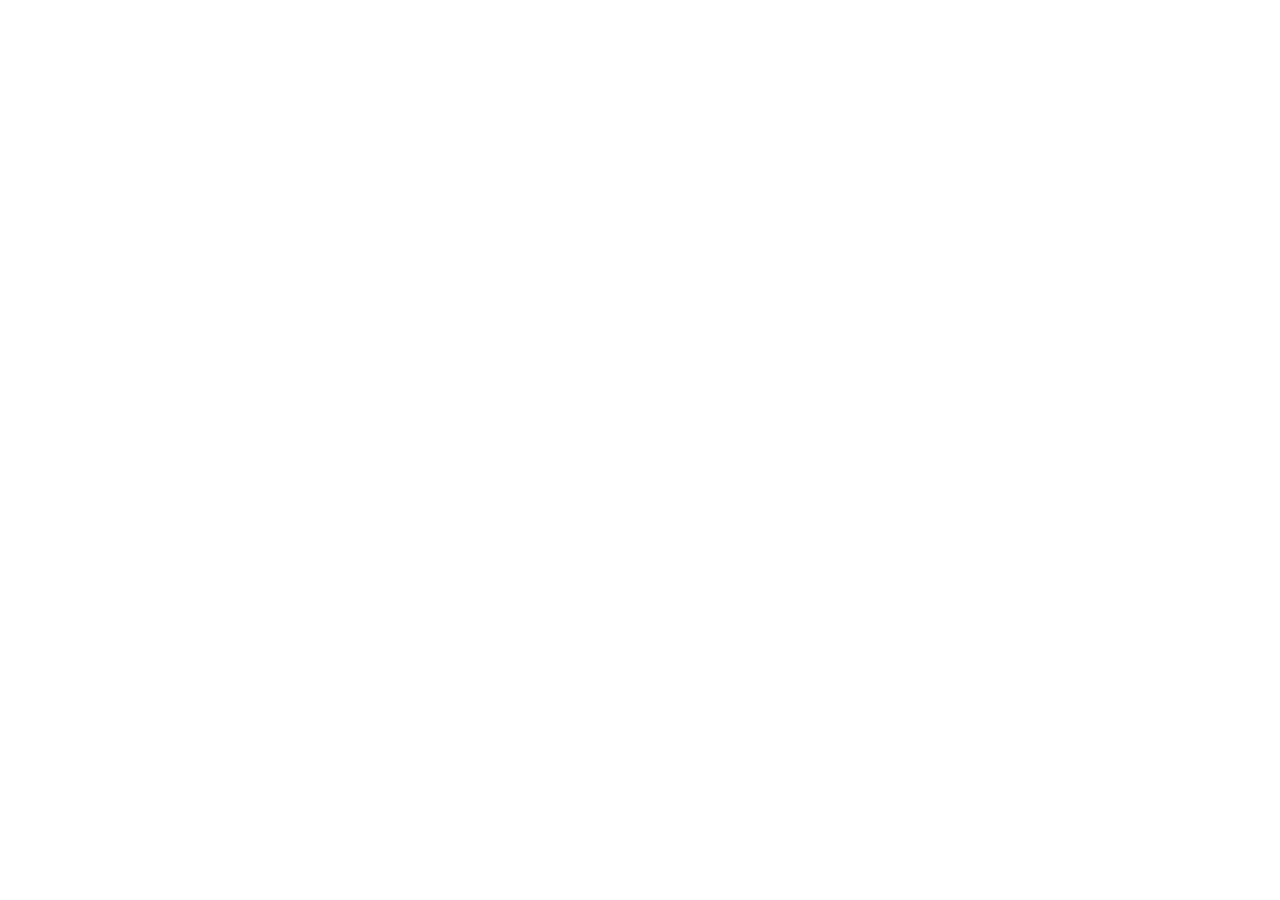
==== main.html @ ef275f05 "Proyecto Final 2" ====
<!DOCTYPE html>
<html lang="es">
    <head>
        <meta charset="UTF-8">
        <meta name="viewport" content="width=device-width, initial-scale=1.0">
        <title>Document</title>
    </head>
    <body>
    
    </body>
</html>
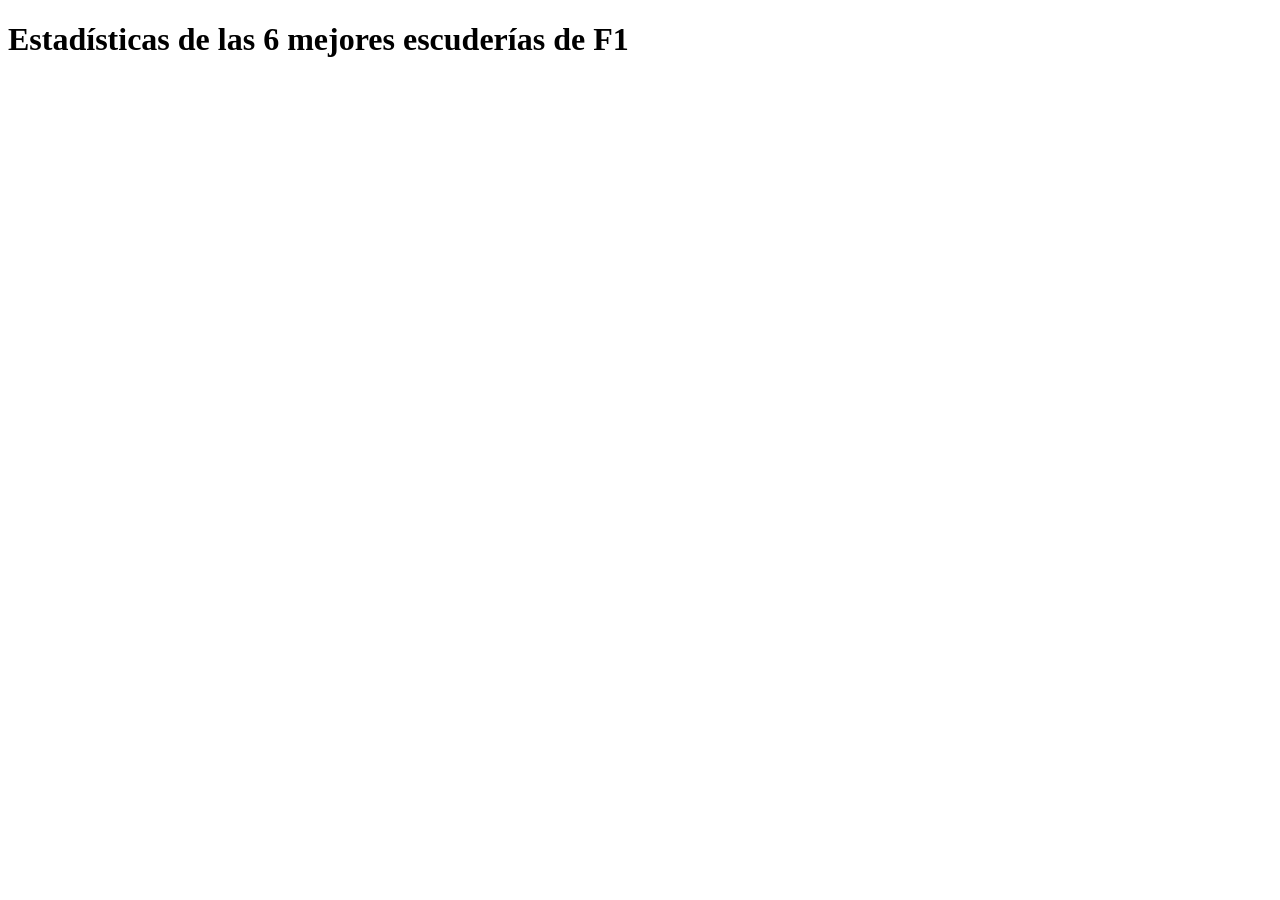
==== commit 86e9c63c: "Proyecto Final 2" ====
--- a/main.html
+++ b/main.html
@@ -3,9 +3,10 @@
     <head>
         <meta charset="UTF-8">
         <meta name="viewport" content="width=device-width, initial-scale=1.0">
-        <title>Document</title>
+        <title>Estadísticas F1</title>
     </head>
     <body>
+        <h1>Estadísticas de las 6 mejores escuderías de F1</h1>
     
     </body>
 </html>
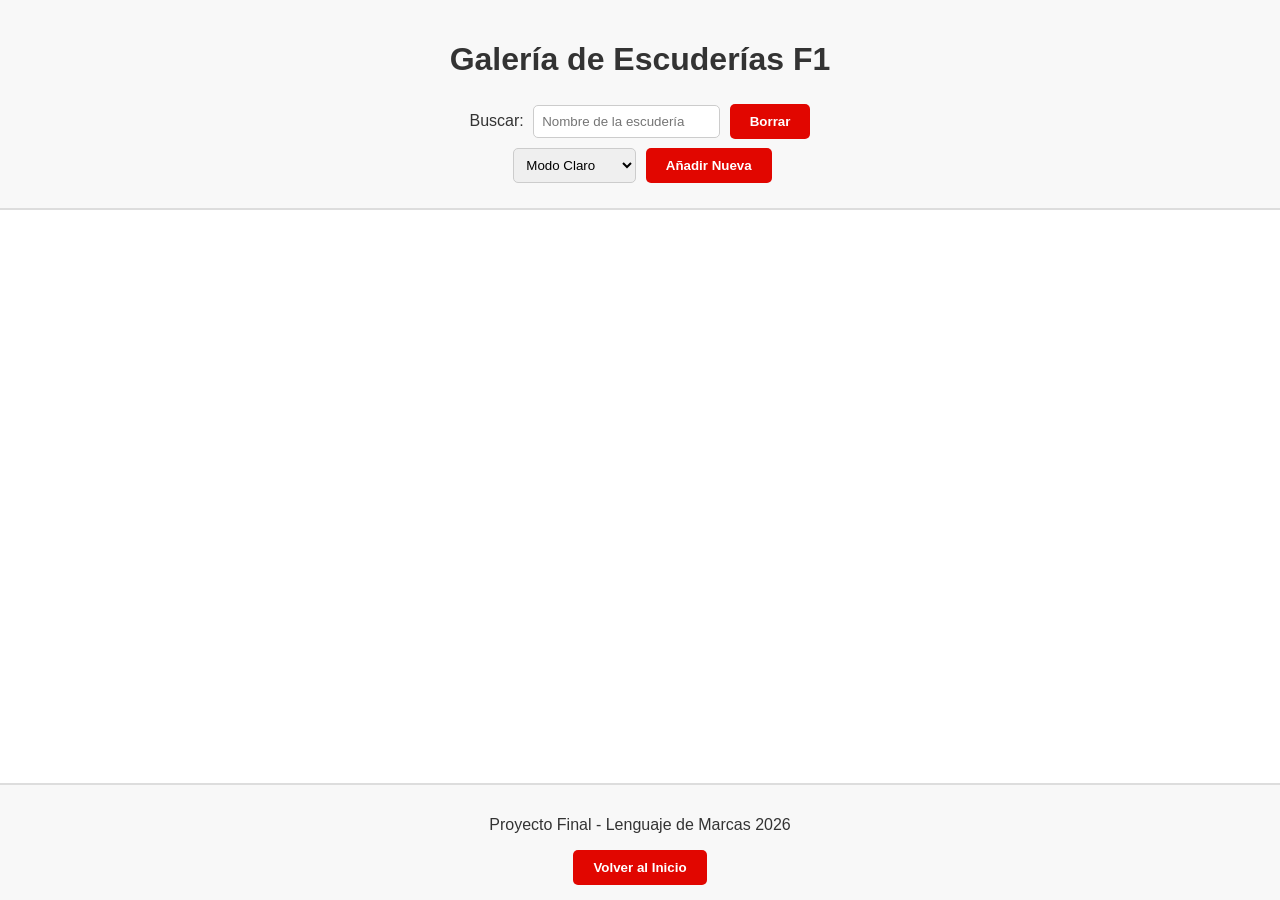
==== commit f4ba07be: "Proyecto Final 2" ====
--- a/main.html
+++ b/main.html
@@ -1,12 +1,58 @@
 <!DOCTYPE html>
 <html lang="es">
-    <head>
-        <meta charset="UTF-8">
-        <meta name="viewport" content="width=device-width, initial-scale=1.0">
-        <title>Estadísticas F1</title>
-    </head>
-    <body>
-        <h1>Estadísticas de las 6 mejores escuderías de F1</h1>
-    
-    </body>
+<head>
+    <meta charset="UTF-8">
+    <title>Estadísticas F1 - Mi galería</title>
+    <link rel="stylesheet" href="styles/style_main.css">
+    <script src="Scripts/scripts.js" defer></script>
+</head>
+<body class="modo-claro">
+    <div class="grid-layout">
+        <header class="header">
+            <h1>Galería de Escuderías F1</h1>
+            
+            <div class="controles">
+                <label>Buscar: </label>
+                <input type="text" id="buscarEscuderia" placeholder="Nombre de la escudería">
+                <button id="borrarBusqueda">Borrar</button>
+            </div>
+
+            <div class="opciones">
+                <select id="selectorTema">
+                    <option value="claro">Modo Claro</option>
+                    <option value="oscuro">Modo Oscuro</option>
+                    <option value="personalizado">Personalizado</option>
+                </select>
+                <button id="btnAbrirModalAdd">Añadir Nueva</button>
+            </div>
+        </header>
+
+        <main id="resultado" class="main-content"></main>
+
+        <footer class="footer">
+            <p>Proyecto Final - Lenguaje de Marcas 2026</p>
+            <button onclick="window.location.href='index.html'">Volver al Inicio</button>
+        </footer>
+    </div>
+
+    <dialog id="modalEscuderia">
+        <h2 id="modalTitulo">Nombre</h2>
+        <img id="modalImagen" src="" style="width:100%; border-radius: 5px;">
+        <hr>
+        <p><strong>Descripción:</strong></p>
+        <p id="modalDescripcion"></p>
+        <button id="cerrarModal">Cerrar</button>
+    </dialog>
+
+    <div id="modalAdd" class="modal-personalizado">
+        <div class="modal-box">
+            <h3>Nueva Escudería</h3>
+            <input type="text" id="nuevoNombre" placeholder="Nombre">
+            <textarea id="nuevaDesc" placeholder="Descripción"></textarea>
+            <input type="file" id="nuevaImg" accept="image/*">
+            <button id="btnGuardar">Guardar Escudería</button>
+            <button id="btnCancelarAdd">Cancelar</button>
+        </div>
+    </div>
+</body>
 </html>
--- a/styles/style_main.css
+++ b/styles/style_main.css
@@ -0,0 +1,131 @@
+body {
+    margin: 0;
+    font-family: Arial, sans-serif;
+    transition: background-color 0.3s, color 0.3s;
+}
+
+.grid-layout {
+    display: grid;
+    grid-template-areas: 
+        "header"
+        "main"
+        "footer";
+    grid-template-rows: auto 1fr auto;
+    min-height: 100vh;
+}
+
+.header {
+    grid-area: header;
+    padding: 20px;
+    text-align: center;
+    border-bottom: 2px solid #ddd;
+}
+
+.main-content {
+    grid-area: main;
+    padding: 20px;
+    display: grid;
+    grid-template-columns: repeat(auto-fill, minmax(250px, 1fr));
+    gap: 20px;
+}
+
+.footer {
+    grid-area: footer;
+    padding: 15px;
+    text-align: center;
+    border-top: 2px solid #ddd;
+}
+
+.card {
+    display: flex;
+    flex-direction: column;
+    padding: 15px;
+    border-radius: 10px;
+    background: white;
+    box-shadow: 0 4px 8px rgba(0,0,0,0.2);
+    transition: transform 0.3s ease;
+    align-items: center;
+}
+
+.card:hover {
+    transform: translateY(-5px);
+}
+
+.card img {
+    width: 100%;
+    height: 150px;
+    object-fit: contain;
+    margin-bottom: 15px;
+}
+
+button {
+    padding: 10px 20px;
+    cursor: pointer;
+    border: none;
+    border-radius: 5px;
+    background-color: #e10600;
+    color: white;
+    font-weight: bold;
+    transition: background 0.3s;
+}
+
+button:hover {
+    background-color: #b30500;
+}
+
+input, select, textarea {
+    padding: 8px;
+    margin: 5px;
+    border-radius: 5px;
+    border: 1px solid #ccc;
+}
+
+dialog {
+    border: none;
+    border-radius: 12px;
+    padding: 25px;
+    width: 450px;
+    box-shadow: 0 0 20px rgba(0,0,0,0.4);
+}
+
+.modal-personalizado {
+    display: none;
+    position: fixed;
+    top: 0; left: 0; width: 100%; height: 100%;
+    background: rgba(0,0,0,0.7);
+    justify-content: center;
+    align-items: center;
+    z-index: 1000;
+}
+
+.modal-box {
+    background: white;
+    padding: 30px;
+    border-radius: 10px;
+    display: flex;
+    flex-direction: column;
+    gap: 15px;
+    width: 350px;
+    color: black;
+}
+
+
+.modo-claro .header, .modo-claro .footer { 
+    background-color: #f8f8f8; color: #333; 
+}
+
+.modo-claro .main-content { 
+    background-color: #ffffff; 
+}
+
+.modo-oscuro .header, .modo-oscuro .footer { 
+    background-color: #1a1a1a; color: white; 
+}
+
+.modo-oscuro .main-content { 
+    background-color: #121212; 
+}
+
+.modo-oscuro .card { 
+    background-color: #2a2a2a; color: white; box-shadow: 0 4px 8px rgba(255,255,255,0.1); 
+}
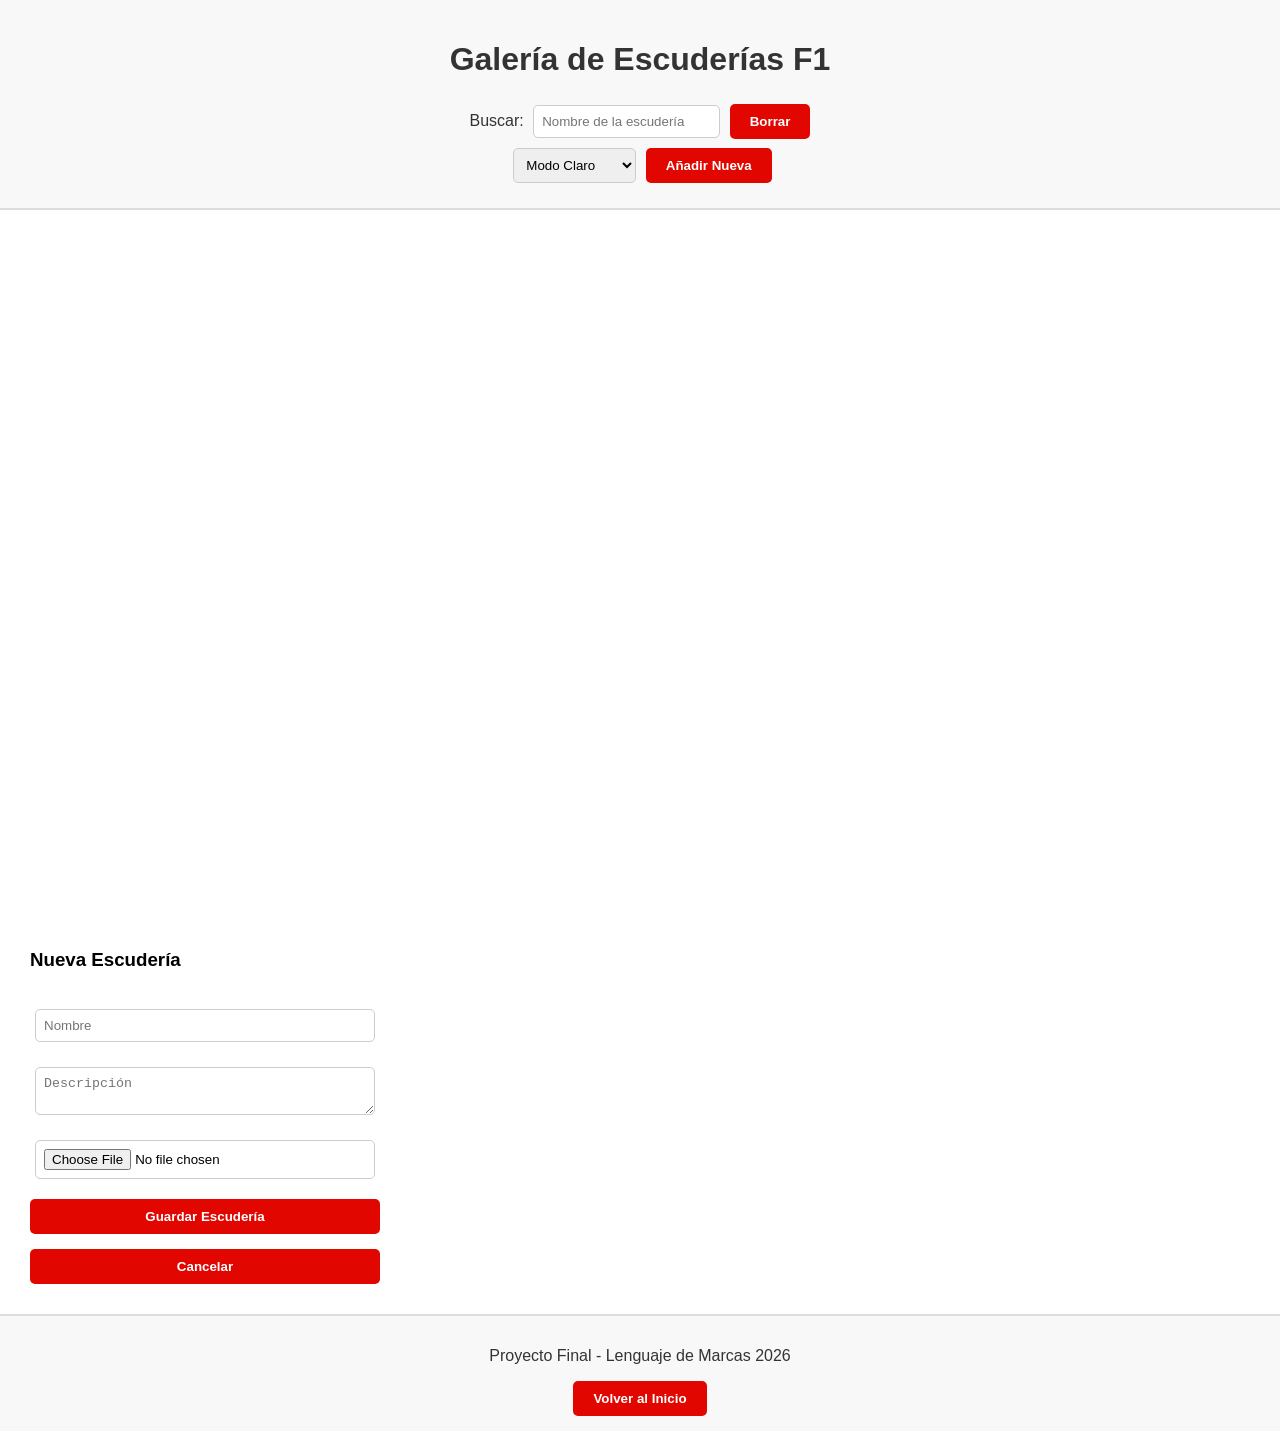
==== commit 4cf823ac: "Proyecto Final 2" ====
--- a/main.html
+++ b/main.html
@@ -29,20 +29,27 @@
 
         <main id="resultado" class="main-content"></main>
 
-        <footer class="footer">
-            <p>Proyecto Final - Lenguaje de Marcas 2026</p>
-            <button onclick="window.location.href='index.html'">Volver al Inicio</button>
-        </footer>
     </div>
 
     <dialog id="modalEscuderia">
         <h2 id="modalTitulo">Nombre</h2>
-        <img id="modalImagen" src="" style="width:100%; border-radius: 5px;">
+        <img id="modalImagen" src="">
         <hr>
         <p><strong>Descripción:</strong></p>
         <p id="modalDescripcion"></p>
         <button id="cerrarModal">Cerrar</button>
     </dialog>
+
+    <div id="modalAdd" class="fondo-personalizado">
+        <div class="modal-box">
+            <h3>Nueva Escudería</h3>
+            <input type="text" id="nuevoNombre" placeholder="Nombre">
+            <textarea id="nuevaDesc" placeholder="Descripción"></textarea>
+            <input type="file" id="nuevaImg" accept="image/*">
+            <button id="btnGuardar">Guardar Escudería</button>
+            <button id="btnCancelarAdd">Cancelar</button>
+        </div>
+    </div>
 
     <div id="modalAdd" class="modal-personalizado">
         <div class="modal-box">
@@ -54,5 +61,9 @@
             <button id="btnCancelarAdd">Cancelar</button>
         </div>
     </div>
+        <footer class="footer">
+            <p>Proyecto Final - Lenguaje de Marcas 2026</p>
+            <button onclick="window.location.href='index.html'">Volver al Inicio</button>
+        </footer>
 </body>
 </html>
--- a/styles/style_main.css
+++ b/styles/style_main.css
@@ -88,6 +88,11 @@
     box-shadow: 0 0 20px rgba(0,0,0,0.4);
 }
 
+img {
+    width: 100px;
+    border-radius: 5px;
+}
+
 .modal-personalizado {
     display: none;
     position: fixed;
